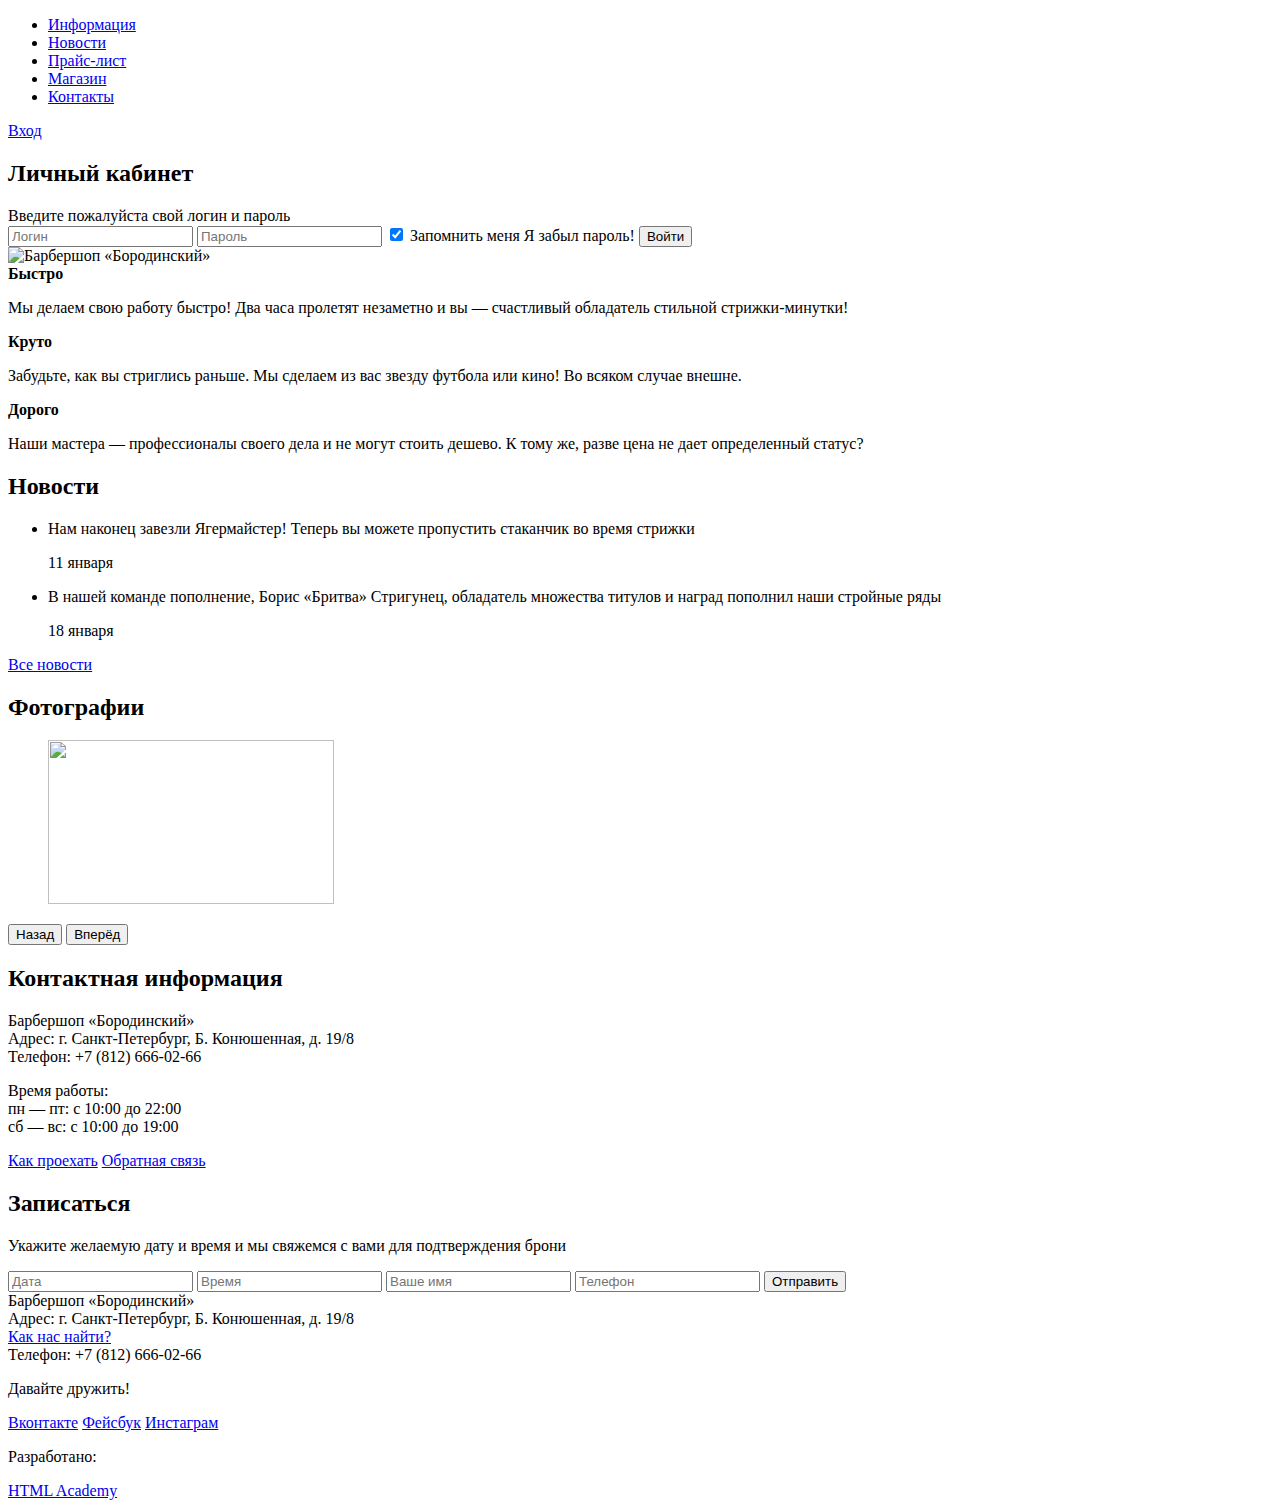
==== index.html @ 635a6ea9 "Task 2" ====
<!DOCTYPE html>
<html lang="ru">
  <head>
    <meta charset="utf-8">
    <title>Барбершоп &laquo;Бородинский&raquo;</title>
    <link rel="stylesheet" href="css/index-style.css">
  </head>
  <body>
    <header class="main-header">
      <div class="container">
        <nav class="main-navigation">
          <ul>
            <li>
              <a href="#">Информация</a>
            </li>
            <li>
              <a href="#">Новости</a>
            </li>
            <li>
              <a href="#">Прайс-лист</a>
            </li>
            <li>
              <a href="catalog.html">Магазин</a>
            </li>
            <li>
              <a href="#">Контакты</a>
            </li>
          </ul>
        </nav>
        <div class="user-block">
          <a class="login" href="#">Вход</a>
        </div>
      </div>
    </header>
    <div class="login-form">
      <h2>Личный кабинет</h2>
      Введите пожалуйста свой логин и пароль
      <form>
        <input type="text" name="login" placeholder="Логин">
        <input type="password" name="password" placeholder="Пароль">
        <label id="remember-me">
          <input type="checkbox" name="remember-me" checked> Запомнить меня
        </label>
        <span class="need-help">Я забыл пароль!</span>
        <button class="btn" type="submit">Войти</button>
      </form>
    </div>
    <main class="container">
      <div class="logo">
        <img src="img/index-logo.png" width="368" height="204"
        alt="Барбершоп «Бородинский»">
        <!--В FireFox 48.0 пустой прямоугольник не больше текста alt, нет иконки-->
      </div>
      <section class="features">
        <div class="features-item">
          <b class="features-name">Быстро</b>
          <p>Мы делаем свою работу быстро! Два часа пролетят незаметно
            и вы — счастливый обладатель стильной стрижки-минутки!</p>
        </div>
        <div class="features-item">
          <b class="features-name">Круто</b>
          <p>Забудьте, как вы стриглись раньше. Мы сделаем из вас звезду
            футбола или кино! Во всяком случае внешне.</p>
        </div>
        <div class="features-item">
          <b class="features-name">Дорого</b>
          <p>Наши мастера — профессионалы своего дела и не могут стоить
            дешево. К тому же, разве цена не дает определенный статус?</p>
        </div>
      </section>
      <div class="index-content">
        <div class="index-content-left">
          <h2 class="index-content-title">Новости</h2>
          <ul class="news-preview">
            <li>
              <p>Нам наконец завезли Ягермайстер! Теперь вы можете пропустить
                стаканчик во время стрижки</p>
              <time datetime="2016-01-11">11 января</time>
            </li>
            <li>
              <p>В нашей команде пополнение, Борис «Бритва» Стригунец,
                обладатель множества титулов и наград пополнил наши стройные ряды</p>
              <time datetime="2016-01-18">18 января</time>
            </li> <!--Как предусмотреть большее кол-во новостей?-->
          </ul>
          <a class="btn" href="#">Все новости</a>
        </div>
        <div class="index-content-right">
          <h2 class="index-content-title">Фотографии</h2>
          <div class="gallery">
            <figure class="gallery-content">
              <a href="#"><img src="img/photo-1.jpg" width="286" height="164" alt=""></a>
            </figure>
            <button class="btn gallery-prev">Назад</button>
            <button class="btn gallery-next">Вперёд</button>
          </div>
        </div>
      </div>
      <div class="index-content">
        <div class="index-content-left">
          <h2 class="index-content-title">Контактная информация</h2>
          <p>
            Барбершоп «Бородинский»<br>
            Адрес: г. Санкт-Петербург, Б. Конюшенная, д. 19/8<br>
            Телефон: +7 (812) 666-02-66
          </p>
          <p>
            Время работы:<br>
            пн — пт: с 10:00 до 22:00<br>
            сб — вс: с 10:00 до 19:00
          </p>
          <a class="btn" href="#">Как проехать</a>
          <a class="btn" href="#">Обратная связь</a>
        </div>
        <div class="index-content-right">
          <h2 class="index-content-title">Записаться</h2>
          <p>Укажите желаемую дату и время и мы свяжемся с вами для подтверждения брони</p>
          <form class="appointment-form" action="https://echo.htmlacademy.ru" method="post">
            <input type="text" name="date" value="" placeholder="Дата">
            <input type="text" name="time" value="" placeholder="Время">
            <input type="text" name="name" value="" placeholder="Ваше имя">
            <input type="tel" name="phone" value="" placeholder="Телефон">
            <button class="btn" type="submit">Отправить</button>
          </form>
        </div>
      </div>
    </main>
    <footer class="main-footer">
      <div class="container">
        <div class="footer-contacts">
          Барбершоп «Бородинский»<br>
          Адрес: г. Санкт-Петербург, Б. Конюшенная, д. 19/8<br>
          <a href="#">Как нас найти?</a><br>
          Телефон: +7 (812) 666-02-66
        </div>
        <div class="footer-social">
          <p>Давайте дружить!</p>
          <a class="social-btn social-btn-vk" href="#">Вконтакте</a>
          <a class="social-btn social-btn-fb" href="#">Фейсбук</a>
          <a class="social-btn social-btn-inst" href="#">Инстаграм</a>
          <a class="social-btn" href="#"></a>
        </div>
        <div class="footer-copyright">
          <p>Разработано:</p>
          <a class="btn" href="https://htmlacademy.ru">HTML Academy</a>
        </div>
      </div>
    </footer>
  </body>
</html>
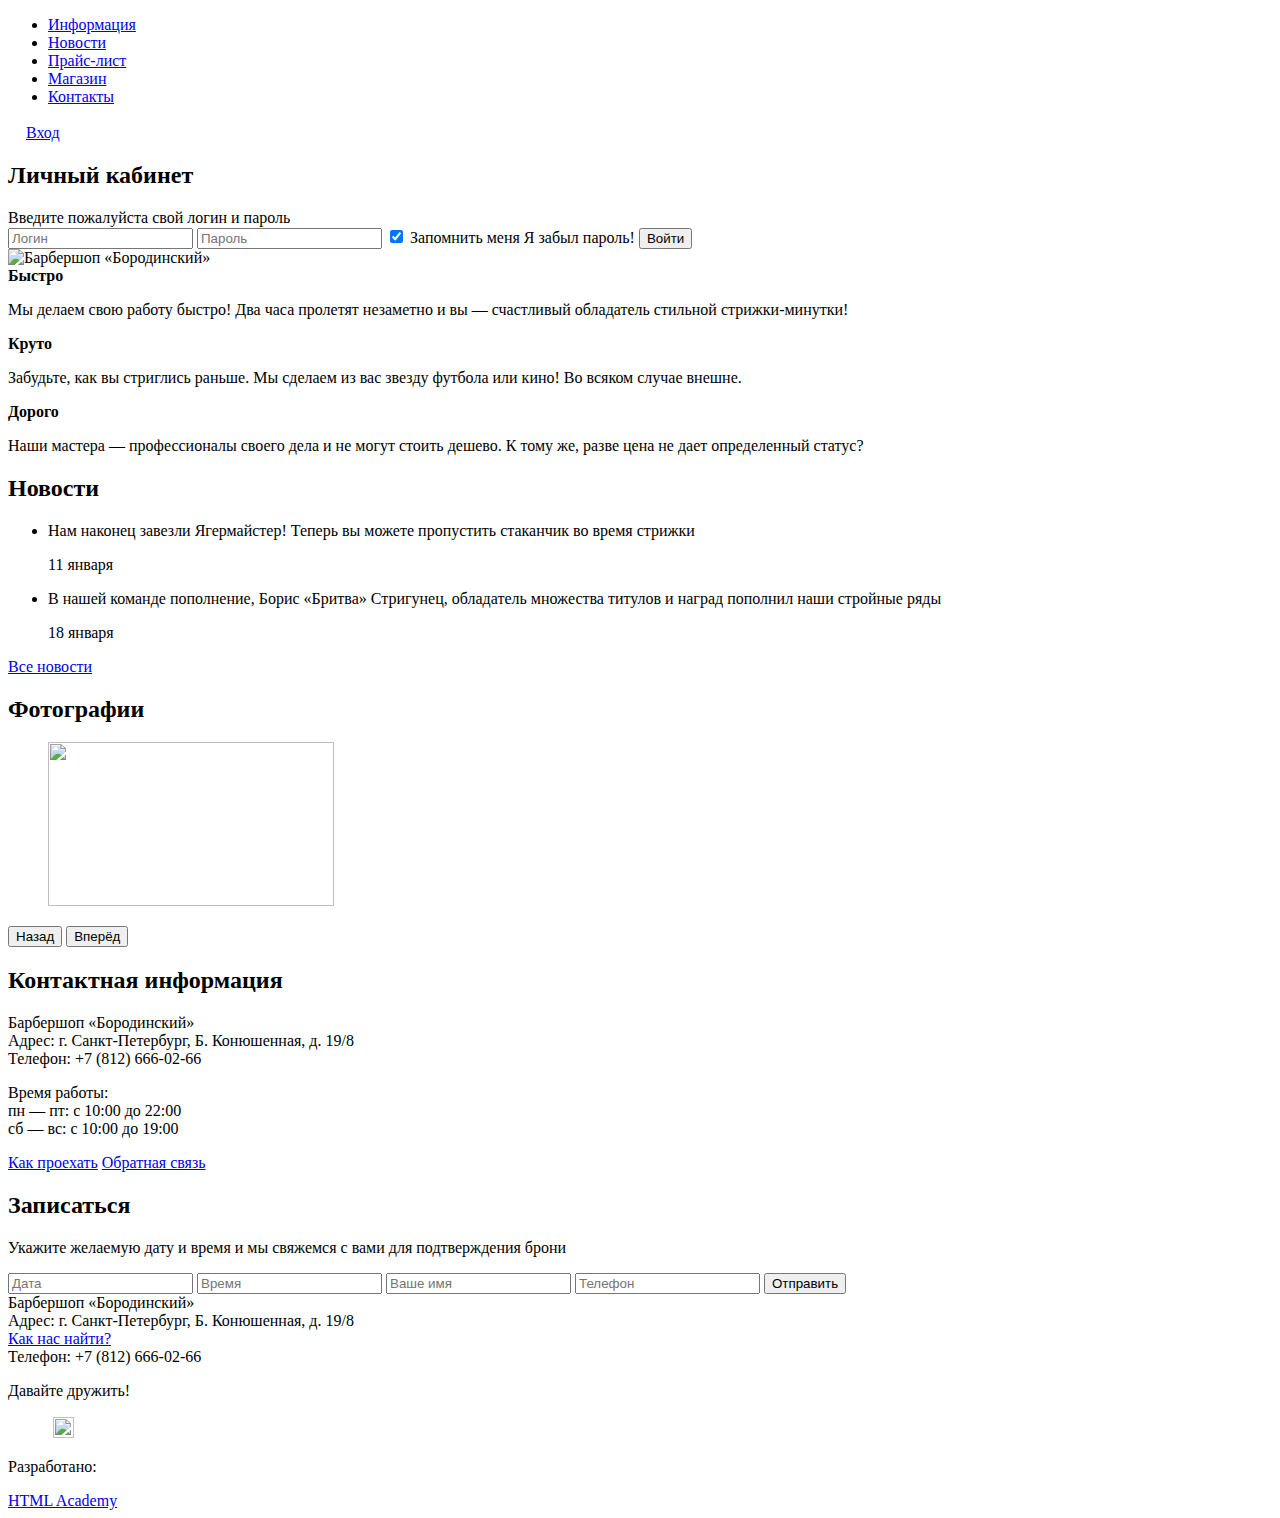
==== commit 927e68e7: "Повторный проверочный" ====
--- a/index.html
+++ b/index.html
@@ -1,150 +1,150 @@
-<!DOCTYPE html>
-<html lang="ru">
-  <head>
-    <meta charset="utf-8">
-    <title>Барбершоп &laquo;Бородинский&raquo;</title>
-    <link rel="stylesheet" href="css/index-style.css">
-  </head>
-  <body>
-    <header class="main-header">
-      <div class="container">
-        <nav class="main-navigation">
-          <ul>
-            <li>
-              <a href="#">Информация</a>
-            </li>
-            <li>
-              <a href="#">Новости</a>
-            </li>
-            <li>
-              <a href="#">Прайс-лист</a>
-            </li>
-            <li>
-              <a href="catalog.html">Магазин</a>
-            </li>
-            <li>
-              <a href="#">Контакты</a>
-            </li>
-          </ul>
-        </nav>
-        <div class="user-block">
-          <a class="login" href="#">Вход</a>
-        </div>
-      </div>
-    </header>
-    <div class="login-form">
-      <h2>Личный кабинет</h2>
-      Введите пожалуйста свой логин и пароль
-      <form>
-        <input type="text" name="login" placeholder="Логин">
-        <input type="password" name="password" placeholder="Пароль">
-        <label id="remember-me">
-          <input type="checkbox" name="remember-me" checked> Запомнить меня
-        </label>
-        <span class="need-help">Я забыл пароль!</span>
-        <button class="btn" type="submit">Войти</button>
-      </form>
-    </div>
-    <main class="container">
-      <div class="logo">
-        <img src="img/index-logo.png" width="368" height="204"
-        alt="Барбершоп «Бородинский»">
-        <!--В FireFox 48.0 пустой прямоугольник не больше текста alt, нет иконки-->
-      </div>
-      <section class="features">
-        <div class="features-item">
-          <b class="features-name">Быстро</b>
-          <p>Мы делаем свою работу быстро! Два часа пролетят незаметно
-            и вы — счастливый обладатель стильной стрижки-минутки!</p>
-        </div>
-        <div class="features-item">
-          <b class="features-name">Круто</b>
-          <p>Забудьте, как вы стриглись раньше. Мы сделаем из вас звезду
-            футбола или кино! Во всяком случае внешне.</p>
-        </div>
-        <div class="features-item">
-          <b class="features-name">Дорого</b>
-          <p>Наши мастера — профессионалы своего дела и не могут стоить
-            дешево. К тому же, разве цена не дает определенный статус?</p>
-        </div>
-      </section>
-      <div class="index-content">
-        <div class="index-content-left">
-          <h2 class="index-content-title">Новости</h2>
-          <ul class="news-preview">
-            <li>
-              <p>Нам наконец завезли Ягермайстер! Теперь вы можете пропустить
-                стаканчик во время стрижки</p>
-              <time datetime="2016-01-11">11 января</time>
-            </li>
-            <li>
-              <p>В нашей команде пополнение, Борис «Бритва» Стригунец,
-                обладатель множества титулов и наград пополнил наши стройные ряды</p>
-              <time datetime="2016-01-18">18 января</time>
-            </li> <!--Как предусмотреть большее кол-во новостей?-->
-          </ul>
-          <a class="btn" href="#">Все новости</a>
-        </div>
-        <div class="index-content-right">
-          <h2 class="index-content-title">Фотографии</h2>
-          <div class="gallery">
-            <figure class="gallery-content">
-              <a href="#"><img src="img/photo-1.jpg" width="286" height="164" alt=""></a>
-            </figure>
-            <button class="btn gallery-prev">Назад</button>
-            <button class="btn gallery-next">Вперёд</button>
-          </div>
-        </div>
-      </div>
-      <div class="index-content">
-        <div class="index-content-left">
-          <h2 class="index-content-title">Контактная информация</h2>
-          <p>
-            Барбершоп «Бородинский»<br>
-            Адрес: г. Санкт-Петербург, Б. Конюшенная, д. 19/8<br>
-            Телефон: +7 (812) 666-02-66
-          </p>
-          <p>
-            Время работы:<br>
-            пн — пт: с 10:00 до 22:00<br>
-            сб — вс: с 10:00 до 19:00
-          </p>
-          <a class="btn" href="#">Как проехать</a>
-          <a class="btn" href="#">Обратная связь</a>
-        </div>
-        <div class="index-content-right">
-          <h2 class="index-content-title">Записаться</h2>
-          <p>Укажите желаемую дату и время и мы свяжемся с вами для подтверждения брони</p>
-          <form class="appointment-form" action="https://echo.htmlacademy.ru" method="post">
-            <input type="text" name="date" value="" placeholder="Дата">
-            <input type="text" name="time" value="" placeholder="Время">
-            <input type="text" name="name" value="" placeholder="Ваше имя">
-            <input type="tel" name="phone" value="" placeholder="Телефон">
-            <button class="btn" type="submit">Отправить</button>
-          </form>
-        </div>
-      </div>
-    </main>
-    <footer class="main-footer">
-      <div class="container">
-        <div class="footer-contacts">
-          Барбершоп «Бородинский»<br>
-          Адрес: г. Санкт-Петербург, Б. Конюшенная, д. 19/8<br>
-          <a href="#">Как нас найти?</a><br>
-          Телефон: +7 (812) 666-02-66
-        </div>
-        <div class="footer-social">
-          <p>Давайте дружить!</p>
-          <a class="social-btn social-btn-vk" href="#">Вконтакте</a>
-          <a class="social-btn social-btn-fb" href="#">Фейсбук</a>
-          <a class="social-btn social-btn-inst" href="#">Инстаграм</a>
-          <a class="social-btn" href="#"></a>
-        </div>
-        <div class="footer-copyright">
-          <p>Разработано:</p>
-          <a class="btn" href="https://htmlacademy.ru">HTML Academy</a>
-        </div>
-      </div>
-    </footer>
-  </body>
-</html>
+<!DOCTYPE html>
+<html lang="ru">
+  <head>
+    <meta charset="utf-8">
+    <title>Барбершоп &laquo;Бородинский&raquo;</title>
+    <link rel="stylesheet" href="css/style.css">
+  </head>
+  <body>
+    <header class="main-header">
+      <div class="container">
+        <nav class="main-navigation">
+          <ul>
+            <li>
+              <a href="#">Информация</a>
+            </li>
+            <li>
+              <a href="#">Новости</a>
+            </li>
+            <li>
+              <a href="#">Прайс-лист</a>
+            </li>
+            <li>
+              <a href="catalog.html">Магазин</a>
+            </li>
+            <li>
+              <a href="#">Контакты</a>
+            </li>
+          </ul>
+        </nav>
+        <div class="user-block">
+          <a class="login" href="#"><img src="img/icon-login.png" width="18" height="16">Вход</a>
+        </div>
+      </div>
+    </header>
+    <div class="login-form"><!--Можно <fieldset>-->
+      <h2 class="">Личный кабинет</h2>
+      Введите пожалуйста свой логин и пароль
+      <form>
+        <input type="text" name="login" placeholder="Логин">
+        <input type="password" name="password" placeholder="Пароль">
+        <label id="remember-me">
+          <input type="checkbox" name="remember-me" checked> Запомнить меня
+        </label>
+        <span class="need-help">Я забыл пароль!</span>
+        <button class="btn" type="submit">Войти</button>
+      </form>
+		</div>
+    <main class="container">
+      <div class="logo">
+        <img src="img/index-logo.png" width="368" height="204"
+        alt="Барбершоп «Бородинский»">
+        <!--В FireFox 48.0 пустой прямоугольник не больше текста alt, нет иконки-->
+      </div>
+      <section class="features">
+        <div class="features-item">
+          <b class="features-name">Быстро</b>
+          <p>Мы делаем свою работу быстро! Два часа пролетят незаметно
+            и вы — счастливый обладатель стильной стрижки-минутки!</p>
+        </div>
+        <div class="features-item">
+          <b class="features-name">Круто</b>
+          <p>Забудьте, как вы стриглись раньше. Мы сделаем из вас звезду
+            футбола или кино! Во всяком случае внешне.</p>
+        </div>
+        <div class="features-item">
+          <b class="features-name">Дорого</b>
+          <p>Наши мастера — профессионалы своего дела и не могут стоить
+            дешево. К тому же, разве цена не дает определенный статус?</p>
+        </div>
+      </section>
+      <div class="index-content">
+        <div class="index-content-left">
+          <h2 class="index-content-title">Новости</h2>
+          <ul class="news-preview">
+            <li>
+              <p>Нам наконец завезли Ягермайстер! Теперь вы можете пропустить
+                стаканчик во время стрижки</p>
+              <time datetime="2016-01-11">11 января</time>
+            </li>
+            <li>
+              <p>В нашей команде пополнение, Борис «Бритва» Стригунец,
+                обладатель множества титулов и наград пополнил наши стройные ряды</p>
+              <time datetime="2016-01-18">18 января</time>
+            </li> <!--Как предусмотреть большее кол-во новостей?-->
+          </ul>
+          <a class="btn" href="#">Все новости</a>
+        </div>
+        <div class="index-content-right">
+          <h2 class="index-content-title">Фотографии</h2>
+          <div class="gallery">
+            <figure class="gallery-content">
+              <a href="#"><img src="img/slide-1.jpg" width="286" height="164" alt=""></a>
+            </figure>
+            <button class="btn gallery-prev">Назад</button>
+            <button class="btn gallery-next">Вперёд</button>
+          </div>
+        </div>
+      </div>
+      <div class="index-content">
+        <div class="index-content-left">
+          <h2 class="index-content-title">Контактная информация</h2>
+          <p>
+            Барбершоп «Бородинский»<br>
+            Адрес: г. Санкт-Петербург, Б. Конюшенная, д. 19/8<br>
+            Телефон: +7 (812) 666-02-66
+          </p>
+          <p>
+            Время работы:<br>
+            пн — пт: с 10:00 до 22:00<br>
+            сб — вс: с 10:00 до 19:00
+          </p>
+          <a class="btn" href="#">Как проехать</a>
+          <a class="btn" href="#">Обратная связь</a>
+        </div>
+        <div class="index-content-right">
+          <h2 class="index-content-title">Записаться</h2>
+          <p>Укажите желаемую дату и время и мы свяжемся с вами для подтверждения брони</p>
+          <form class="appointment-form" action="https://echo.htmlacademy.ru" method="post">
+            <input type="text" name="date" value="" placeholder="Дата">
+            <input type="text" name="time" value="" placeholder="Время">
+            <input type="text" name="name" value="" placeholder="Ваше имя">
+            <input type="tel" name="phone" value="" placeholder="Телефон">
+            <button class="btn" type="submit">Отправить</button>
+          </form>
+        </div>
+      </div>
+    </main>
+    <footer class="main-footer">
+      <div class="container">
+        <div class="footer-contacts">
+          Барбершоп «Бородинский»<br>
+          Адрес: г. Санкт-Петербург, Б. Конюшенная, д. 19/8<br>
+          <a href="#">Как нас найти?</a><br>
+          Телефон: +7 (812) 666-02-66
+        </div>
+        <div class="footer-social">
+          <p>Давайте дружить!</p>
+          <a class="social-btn social-btn-vk" href="#"><img src="img/vk.png" width="25" height="16"></a>
+          <a class="social-btn social-btn-fb" href="#"><img src="img/fb.png" width="12" height="22"></a>
+          <a class="social-btn social-btn-inst" href="#"><img src="img/ig.png" width="21" height="21"></a>
+          <!--Здесь может быть еще кнопка-->
+        </div>
+        <div class="footer-copyright">
+          <p>Разработано:</p>
+          <a class="btn" href="https://htmlacademy.ru">HTML Academy</a>
+        </div>
+      </div>
+    </footer>
+  </body>
+</html>
